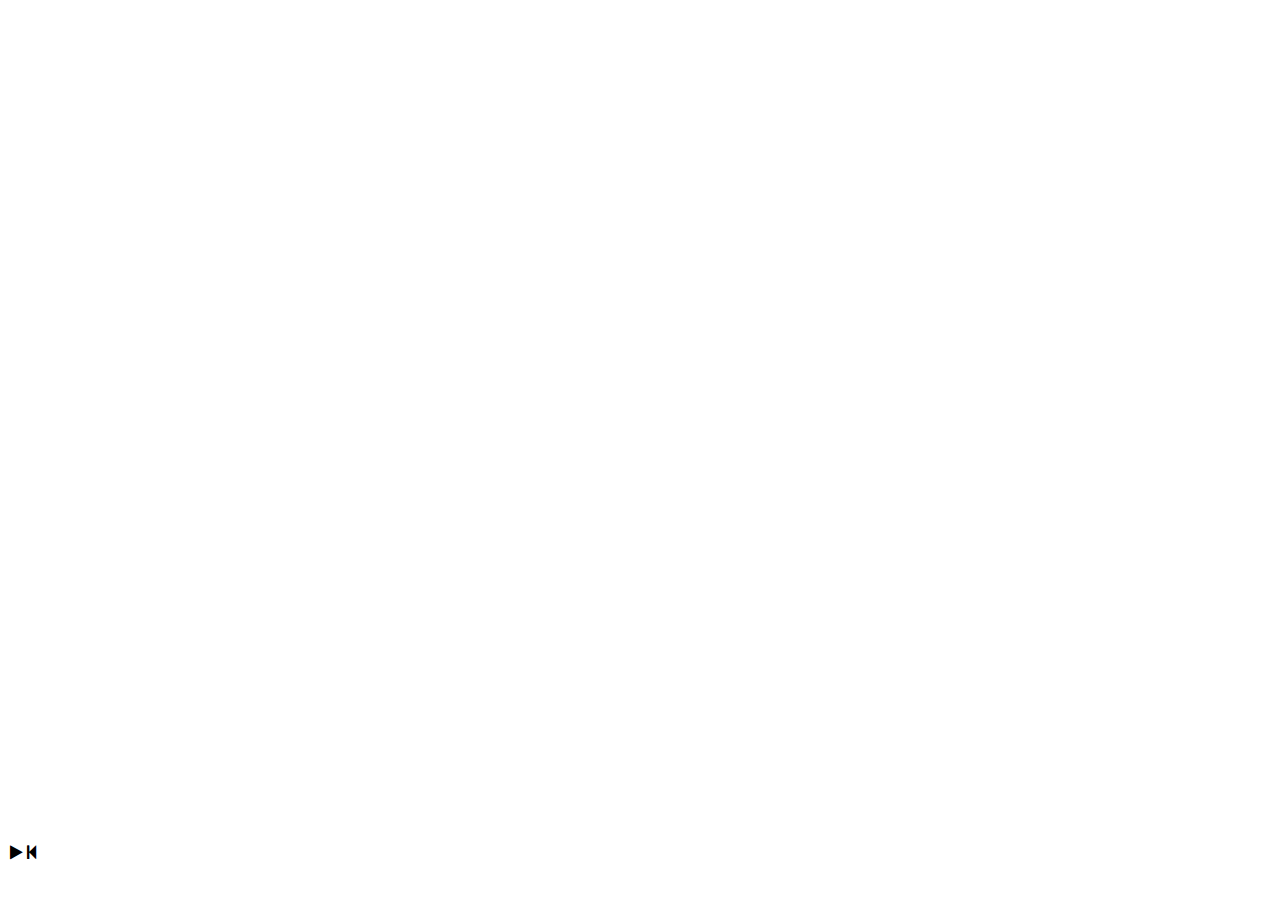
==== index.html @ 51859449 "Switched get_cambridge_twitter_users and get_city_grid to run by neighborhood" ====
<!DOCTYPE html>
<style>
path.link {
  fill: none;
  stroke: #CCC;
  stroke-width: 1.5px;
}

circle {
  stroke: #CCC;
  stroke-width: 1.5px;
}
/*
If the node is nonzero, all outgoing edges should be highlighted
*/
marker {
  fill: none;
  stroke: #CCC;
}
</style>
<meta charset="utf-8">
<div id="canvas-svg"></div>
<div id="controlContainer">
  <div id="play_control">
    <span id="iterations_slider_container"></span>
  </div>
  <div id="play_control_bottom">
    <span id="buttons">
      <i id="start-button" class="fa fa-play" style="display: inline"></i>
      <i id="pause-button" class="fa fa-pause" style="display: none"></i>
      <i id="reset-button" class="fa fa-step-backward"></i>
    </span>
    <span id="iterations_display"></span>
  </div>
</div>
<script src="http://d3js.org/d3.v3.min.js"></script>
<link rel="stylesheet" href="twitter.css"/>
<link rel="stylesheet" href="test.css"/>
<link href="//netdna.bootstrapcdn.com/font-awesome/4.0.3/css/font-awesome.css" rel="stylesheet">
<script >
var WIDTH = 2550, HEIGHT = 1350;
var width = WIDTH, height = HEIGHT;
var svg = d3.select("#canvas-svg").append("svg").attr("width", width).attr("height", height);
var color = d3.scale.linear().domain([0, .005]).range(['white', 'red']);
var slider = d3.select("#slider").attr("width", 1000);
var graph;

var drawD3Document = function(links) {
    var nodes = {};
    links.forEach(function(link) {
        link.source = nodes[link.source] || (nodes[link.source] = {
            name: link.source
        });
        link.target = nodes[link.target] || (nodes[link.target] = {
            name: link.target
        });
        link.value = +link.value;
    });
    var force = d3.layout.force().nodes(d3.values(nodes)).links(links).size([ width, height ]).linkDistance(5).charge(-100).on("tick", tick);
    svg.append("svg:defs").selectAll("marker").data([ "end" ]).enter().append("svg:marker").attr("id", String).attr("viewBox", "0 -5 10 10").attr("refX", 15).attr("refY", -1.5).attr("markerWidth", 6).attr("markerHeight", 6).attr("orient", "auto").append("svg:path").attr("d", "M0,-5L10,0L0,5");
    var path = svg.append("svg:g").selectAll("path").data(force.links()).enter().append("svg:path").attr("class", "link").attr("marker-end", "url(#end)");
    var node = svg.selectAll(".node").data(force.nodes()).enter().append("g").attr("class", "node");
    node.append("circle").attr("r", 5);
    force.start();
    for (var i = 0; i < 100; ++i) force.tick();
    force.stop();
    function tick() {
        path.attr("d", function(d) {
            var dx = d.target.x - d.source.x, dy = d.target.y - d.source.y, dr = Math.sqrt(dx * dx + dy * dy);
            return "M" + d.source.x + "," + d.source.y + "A" + dr + "," + dr + " 0 0,1 " + d.target.x + "," + d.target.y;
        });
        node.attr("transform", function(d) {
            return "translate(" + d.x + "," + d.y + ")";
        });
    }
};
  
d3.json("data/cambridge_twitter_graph.json", function(error, graph){
  drawD3Document(graph.links);
  svg.selectAll("circle").attr('fill', function(d) { return color(graph.pagerank["0"][d.name])});
  //var slider = d3.select('#slider').call(d3.slider().axis(true).min(0).max(100).step(1).on("slide", on_slide));
  var iterations_index = 0;

  function updateGraph(iterations_index) {
    iterations = Object.keys(graph.pagerank)[iterations_index];
    console.log(iterations);
    svg.selectAll("circle").transition().attr('fill', function(d) { return color(graph.pagerank[iterations][d.name])});
    d3.select("#iterations_slider").property("value", iterations_index);
    d3.select("body").selectAll("#iterations_display").transition().text(iterations);
  }

  function drawSlider() {
    iterationsdisplay = d3.select("body").selectAll("#iterations_display");
    start_button = d3.select("#start-button").on('click', startRun);
    iterations_slider = d3.select("body").select("#iterations_slider_container").append("input")
     .attr("type", "range")
     .attr("class", "slider")
     .attr("min", 0)
     .attr("max", Object.keys(graph.pagerank).length)
     .property("value", iterations_index)
     .attr("id", "iterations_slider")
   
    iterations_slider.on("change", function() {
      updateGraph(this.value);
      });
    d3.select("#reset-button").on('click', resetOnClick);
  }

  function startRun() {
    if (iterations_index == Object.keys(graph.pagerank).length) {iterations_index = 0;}
    timer_stop = false;
    d3.select("#start-button").style("display", "none");
    pause_button = d3.select("#pause-button")
      .style("display", "inline")
      .on('click', pauseOnClick);
      runThrough();
  }

  function pauseOnClick() {
    timer_stop = true;
    clearInterval(clearVal);
    pause_button = d3.select("#pause-button");
    pause_button.style("display", "none");
    d3.select("#start-button").style("display", "inline");
  }

  function resetOnClick() {
    pauseOnClick();
    updateGraph(0);
  }

  function runThrough() {
    clearVal = setInterval(step, 500);
  }

  function step() {
    if (iterations_index < Object.keys(graph.pagerank).length) {
      iterations_index++;
      updateGraph(iterations_index);
      return timer_stop;
    } else {
      iterations_index = 0;
      updateGraph(iterations_index);
      resetOnClick();
      return true;
    }
  }
  drawSlider();
});


</script>
---- twitter.css ----
body{
  font-family: 'EB Garamond', serif;
  font-weight: lighter;
}

.container{
  position: relative;
  width: 1100px;
}

#mainframe{
  position: relative;
  height: 800px;
  width: 1100px;
  font-size: 18px;
}

.bg {
    top: 0;
    left: 0;
    right: 0;
    bottom: 0;
    z-index: -1;
    transition: background-color 0 linear;
}

#svgContainer {
  top: 0;left: 0;
  position: absolute;
  width: 1100px;
  height: 750px;
  z-index: 4;
}

#streetname{
  z-index: 6;
  display: none;
  font-size: 14px;
}

.bar:hover{
  fill-opacity: 0.9;
}


#chartKey{
  position: absolute;
  bottom:200px;left:0px;
  display: none;
  width: 120px;
  text-align: center;
  font-size: 16px;
  border-radius: 5px;
  background-color: rgba(50,50,50,0.6);
  color:rgba(225,225,225,1.0);
}




#less{
  position: absolute;
  bottom:-30px;left: 0px;
  font-size: 12px;
  opacity: 1.0;
  cursor: pointer;
}

#more{
  position: absolute;
  bottom:-30px;right: 0px;
  font-size: 12px;
  cursor: pointer;
}

.title-container {
  margin-top: 30px;
  font-family: 'EB Garamond', serif;

}

.title-container #logo, .title-container .title-text {
    float: left;
    font-size: 18px;
    z-index:10;
    position: relative;
   cursor: pointer;
}

.title-container .title-text {
    margin-left: 10px;
}

.title-container #showMore {
    color: rgb(222,16,40);
}


.title-text .title {
    margin-top: 0px; 
    margin-bottom:0px
}

.title-text .subtitle {
    font-size: 16px;
    color: black;
    z-index:10;
}

.title-keyword {
   /*color: #545454;*/
   color: black;
}

.spacer{
  height: 1px;
  clear:both;
}

#showMore{
  position: relative;
  cursor: pointer;
  z-index: 10;
}

#essayBox{
  position: absolute;
  overflow-y:scroll;
  display: none;
  top: 90px;
  left:0px;
  height: 625px;
  border-radius: 5px;
  opacity: 0.0;
  color : #444;
  margin-top: 0px;
  padding: 40px;
  font-size: 14px;
  letter-spacing: 1px;
  background-color:rgba(255, 255, 255, 0.8);
  font-family: 'EB Garamond', serif;
}

#viewMap{
  cursor: pointer;
}

#essayBox-close {
  cursor: pointer;
  height: 15%;
  width: 5%;
  padding: 5px;
  position: absolute;
  top: 2%;
  left: 95%;
  z-index: 6;
  color:rgb(222,16,40);
}

#essayContent{
  margin-top: 5px;
  margin-left: 18px;
}

#essayContent p {
    margin-bottom: 20px;
}

#essayContent a {
    color: black;
    text-decoration: underline;
}

#essayContent h3{
  font-weight: bold;
}

#footer {
  position: relative;
  width: 100%;
  border-top: 1px dotted rgba(200,200,200,0.25);
  margin-top: 5px;
  font-size: 12px;
  padding: 5px 10px 10px 0px;
  color: rgba(160,160,160,0.98);
  z-index: 6;
  letter-spacing: 1.5px;
}

#feedback{
  position: absolute;
  right: 0;
  top: 0;
  font-size: 12px;
  padding: 5px 10px 10px 0px;
}
 
#footer i.fa-plus {
  color: #FA8602;
  font-size: 12px;
  opacity: 0.5;
  margin: 5px;
}

#footer a{
  color: rgba(200,200,200,1.0);
  font-size: 12px;
}

.footer-highlight{
  color: rgba(200,200,200,1.0);
  cursor: pointer;
}

.footer-highlight-link{
  color: rgba(175,175,175,1.0);
  cursor: pointer;
  text-decoration: underline;
}
 

.footer-plus {
  color: #656566;
  font-size: 12px;
}

.dot_other {
  fill: black;
  background-color: black;
}

.dot_retail {
  fill: red;
  background-color: lightblue;
}

.dot_restaurant {
  fill: orange;
  background-color: orange;
}

.dot_gas {
  fill: purple;
  background-color: purple;
}

.dot_transport {
  fill: brown;
  background-color: brown;
}

.dot_bar {
  fill: yellow;
  background-color: yellow;
}

#controlContainer{  
  position: absolute;
  bottom: 20px;
  height: 80px;
  left: 10px;
  width: 150px;
  z-index: 6;
  
}
#imbalance_metric_container{  
  position: absolute;
  bottom: 450px;
  height: 80px;
  left: 800px;
  width: 150px;
  z-index: 6;
}
#imbalance_metric{
  float: right;
  text-align: right;
  font: 20px sans-serif;
  font-family: "Helvetica Neue", Helvetica, Arial, sans-serif;
  font-weight: lighter;
  height: 50px;
  width: 150px;
  z-index:3;
  color: black;
  top:50px;
}
#rebalancing_metric_container{  
  position: absolute;
  bottom: 10px;
  height: 80px;
  left: 10px;
  width: 150px;
  z-index: 6;
}
#rebalancing_metric{
  float: right;
  text-align: right;
  font: 20px sans-serif;
  font-family: "Helvetica Neue", Helvetica, Arial, sans-serif;
  font-weight: lighter;
  height: 50px;
  width: 150px;
  z-index:3;
  color: black;
  top:50px;
}
#traffic_container{  
  position: absolute;
  bottom: 500px;
  height: 80px;
  left: 800px;
  width: 150px;
  z-index: 6;
}
#traffic{
  float: right;
  text-align: right;
  font: 20px sans-serif;
  font-family: "Helvetica Neue", Helvetica, Arial, sans-serif;
  font-weight: lighter;
  height: 50px;
  width: 150px;
  z-index:3;
  color: black;
  top:50px;
}

#hour_display{
  float: right;
  text-align: right;
  font: 30px sans-serif;
  font-family: "Helvetica Neue", Helvetica, Arial, sans-serif;
  font-weight: lighter;
  height: 50px;
  width: 100px;
  z-index:3;
  color: black;
  top:50px;
}


#hour_slider_container {
  margin-left: 0;
  height:0.5px;
  padding-top: 2px;
}

#hour_slider_container input[type=range] {
  width: 150px;
}

#slider{
  height: 1px;
  width: 150px;
  z-index: 6;
  -webkit-appearance: none;
  border-radius: 0px;
  border:none;
}

#buttons {
    position: relative;
    float: left;
    height: 50px;
    top: 3px;
}

#play_control {
	margin-top: 1px;
	width: 150px;
	height: 40px;
}

#play_control_bottom {
	width: 150px;
	height: 50px;
}

#start-button, #stop-button, #pause-button {
  top-margin: 1px;
  width: 20px;
  height:20px;
  border: none;
}
#pause-button {
  display:none;
}

/* adapted from http://brennaobrien.com/blog/2014/05/style-input-type-range-in-every-browser.html */

ibody {
    padding: 30px;
}
input[type=range] {
    /*removes default webkit styles*/
    -webkit-appearance: none;
    vertical-align: bottom;

}
input[type=range]::-webkit-slider-runnable-track {
    height: 1px;
    background: black;
    border: 1px solid black;
    margin-top: 1px;
}
input[type=range]::-webkit-slider-thumb {
    -webkit-appearance: none;
    height: 16px;
    width: 5px;
    background: black;
    margin-top: -4px;
    }
input[type=range]::-moz-range-track {
    height: 5px;
    background: black;
    border: none;
}
input[type=range]::-moz-range-thumb {
    height: 16px;
    width: 5px;
    background: black;
    margin-top: -4px;

}

/*hide the outline behind the border*/
input[type=range]:-moz-focusring{
    outline-offset: -1px;
}
input[type=range]::-ms-track {
    height: 16px;
    width: 5px;
    background: black;
    border: none;
    border-radius: 0;
    /*remove default tick marks*/
    color: transparent;
}
input[type=range]::-ms-fill-lower {
    outline: none;
    background: black;
}
input[type=range]::-ms-thumb {
    border: none;
    height: 16px;
    width: 16px;
    border-radius: 0;
    background: black;
}
input[type=range]:focus::-ms-track {
    background: black;
}
input[type=range]:focus::-ms-fill-lower {
    background: black;
}
---- test.css ----
body{
  font-family: 'EB Garamond', serif;
  font-weight: lighter;
}

.container{
  position: relative;
  width: 1100px;
}

#mainframe{
  position: relative;
  height: 800px;
  width: 1100px;
  font-size: 18px;
}

.bg {
    top: 0;
    left: 0;
    right: 0;
    bottom: 0;
    z-index: -1;
    transition: background-color 0 linear;
}

#svgContainer {
  top: 0;left: 0;
  position: absolute;
  width: 1100px;
  height: 750px;
  z-index: 4;
}

#streetname{
  z-index: 6;
  display: none;
  font-size: 14px;
}

.bar:hover{
  fill-opacity: 0.9;
}


#chartKey{
  position: absolute;
  bottom:200px;left:0px;
  display: none;
  width: 120px;
  text-align: center;
  font-size: 16px;
  border-radius: 5px;
  background-color: rgba(50,50,50,0.6);
  color:rgba(225,225,225,1.0);
}




#less{
  position: absolute;
  bottom:-30px;left: 0px;
  font-size: 12px;
  opacity: 1.0;
  cursor: pointer;
}

#more{
  position: absolute;
  bottom:-30px;right: 0px;
  font-size: 12px;
  cursor: pointer;
}

.title-container {
  margin-top: 30px;
  font-family: 'EB Garamond', serif;

}

.title-container #logo, .title-container .title-text {
    float: left;
    font-size: 18px;
    z-index:10;
    position: relative;
   cursor: pointer;
}

.title-container .title-text {
    margin-left: 10px;
}

.title-container #showMore {
    color: rgb(222,16,40);
}


.title-text .title {
    margin-top: 0px; 
    margin-bottom:0px
}

.title-text .subtitle {
    font-size: 16px;
    color: black;
    z-index:10;
}

.title-keyword {
   /*color: #545454;*/
   color: black;
}

.spacer{
  height: 1px;
  clear:both;
}

#showMore{
  position: relative;
  cursor: pointer;
  z-index: 10;
}

#essayBox{
  position: absolute;
  overflow-y:scroll;
  display: none;
  top: 90px;
  left:0px;
  height: 625px;
  border-radius: 5px;
  opacity: 0.0;
  color : #444;
  margin-top: 0px;
  padding: 40px;
  font-size: 14px;
  letter-spacing: 1px;
  background-color:rgba(255, 255, 255, 0.8);
  font-family: 'EB Garamond', serif;
}

#viewMap{
  cursor: pointer;
}

#essayBox-close {
  cursor: pointer;
  height: 15%;
  width: 5%;
  padding: 5px;
  position: absolute;
  top: 2%;
  left: 95%;
  z-index: 6;
  color:rgb(222,16,40);
}

#essayContent{
  margin-top: 5px;
  margin-left: 18px;
}

#essayContent p {
    margin-bottom: 20px;
}

#essayContent a {
    color: black;
    text-decoration: underline;
}

#essayContent h3{
  font-weight: bold;
}

#footer {
  position: relative;
  width: 100%;
  border-top: 1px dotted rgba(200,200,200,0.25);
  margin-top: 5px;
  font-size: 12px;
  padding: 5px 10px 10px 0px;
  color: rgba(160,160,160,0.98);
  z-index: 6;
  letter-spacing: 1.5px;
}

#feedback{
  position: absolute;
  right: 0;
  top: 0;
  font-size: 12px;
  padding: 5px 10px 10px 0px;
}
 
#footer i.fa-plus {
  color: #FA8602;
  font-size: 12px;
  opacity: 0.5;
  margin: 5px;
}

#footer a{
  color: rgba(200,200,200,1.0);
  font-size: 12px;
}

.footer-highlight{
  color: rgba(200,200,200,1.0);
  cursor: pointer;
}

.footer-highlight-link{
  color: rgba(175,175,175,1.0);
  cursor: pointer;
  text-decoration: underline;
}
 

.footer-plus {
  color: #656566;
  font-size: 12px;
}

.dot_other {
  fill: black;
  background-color: black;
}

.dot_retail {
  fill: red;
  background-color: lightblue;
}

.dot_restaurant {
  fill: orange;
  background-color: orange;
}

.dot_gas {
  fill: purple;
  background-color: purple;
}

.dot_transport {
  fill: brown;
  background-color: brown;
}

.dot_bar {
  fill: yellow;
  background-color: yellow;
}

#controlContainer{  
  position: absolute;
  bottom: 20px;
  height: 80px;
  left: 10px;
  width: 150px;
  z-index: 6;
  
}
#imbalance_metric_container{  
  position: absolute;
  bottom: 450px;
  height: 80px;
  left: 800px;
  width: 150px;
  z-index: 6;
}
#imbalance_metric{
  float: right;
  text-align: right;
  font: 20px sans-serif;
  font-family: "Helvetica Neue", Helvetica, Arial, sans-serif;
  font-weight: lighter;
  height: 50px;
  width: 150px;
  z-index:3;
  color: black;
  top:50px;
}
#rebalancing_metric_container{  
  position: absolute;
  bottom: 10px;
  height: 80px;
  left: 10px;
  width: 150px;
  z-index: 6;
}
#rebalancing_metric{
  float: right;
  text-align: right;
  font: 20px sans-serif;
  font-family: "Helvetica Neue", Helvetica, Arial, sans-serif;
  font-weight: lighter;
  height: 50px;
  width: 150px;
  z-index:3;
  color: black;
  top:50px;
}
#traffic_container{  
  position: absolute;
  bottom: 500px;
  height: 80px;
  left: 800px;
  width: 150px;
  z-index: 6;
}
#traffic{
  float: right;
  text-align: right;
  font: 20px sans-serif;
  font-family: "Helvetica Neue", Helvetica, Arial, sans-serif;
  font-weight: lighter;
  height: 50px;
  width: 150px;
  z-index:3;
  color: black;
  top:50px;
}

#hour_display{
  float: right;
  text-align: right;
  font: 30px sans-serif;
  font-family: "Helvetica Neue", Helvetica, Arial, sans-serif;
  font-weight: lighter;
  height: 50px;
  width: 100px;
  z-index:3;
  color: black;
  top:50px;
}


#hour_slider_container {
  margin-left: 0;
  height:0.5px;
  padding-top: 2px;
}

#hour_slider_container input[type=range] {
  width: 150px;
}

#slider{
  height: 1px;
  width: 150px;
  z-index: 6;
  -webkit-appearance: none;
  border-radius: 0px;
  border:none;
}

#buttons {
    position: relative;
    float: left;
    height: 50px;
    top: 3px;
}

#play_control {
	margin-top: 1px;
	width: 150px;
	height: 40px;
}

#play_control_bottom {
	width: 150px;
	height: 50px;
}

#start-button, #stop-button, #pause-button {
  top-margin: 1px;
  width: 20px;
  height:20px;
  border: none;
}
#pause-button {
  display:none;
}

/* adapted from http://brennaobrien.com/blog/2014/05/style-input-type-range-in-every-browser.html */

ibody {
    padding: 30px;
}
input[type=range] {
    /*removes default webkit styles*/
    -webkit-appearance: none;
    vertical-align: bottom;

}
input[type=range]::-webkit-slider-runnable-track {
    height: 1px;
    background: black;
    border: 1px solid black;
    margin-top: 1px;
}
input[type=range]::-webkit-slider-thumb {
    -webkit-appearance: none;
    height: 16px;
    width: 5px;
    background: black;
    margin-top: -4px;
    }
input[type=range]::-moz-range-track {
    height: 5px;
    background: black;
    border: none;
}
input[type=range]::-moz-range-thumb {
    height: 16px;
    width: 5px;
    background: black;
    margin-top: -4px;

}

/*hide the outline behind the border*/
input[type=range]:-moz-focusring{
    outline-offset: -1px;
}
input[type=range]::-ms-track {
    height: 16px;
    width: 5px;
    background: black;
    border: none;
    border-radius: 0;
    /*remove default tick marks*/
    color: transparent;
}
input[type=range]::-ms-fill-lower {
    outline: none;
    background: black;
}
input[type=range]::-ms-thumb {
    border: none;
    height: 16px;
    width: 16px;
    border-radius: 0;
    background: black;
}
input[type=range]:focus::-ms-track {
    background: black;
}
input[type=range]:focus::-ms-fill-lower {
    background: black;
}
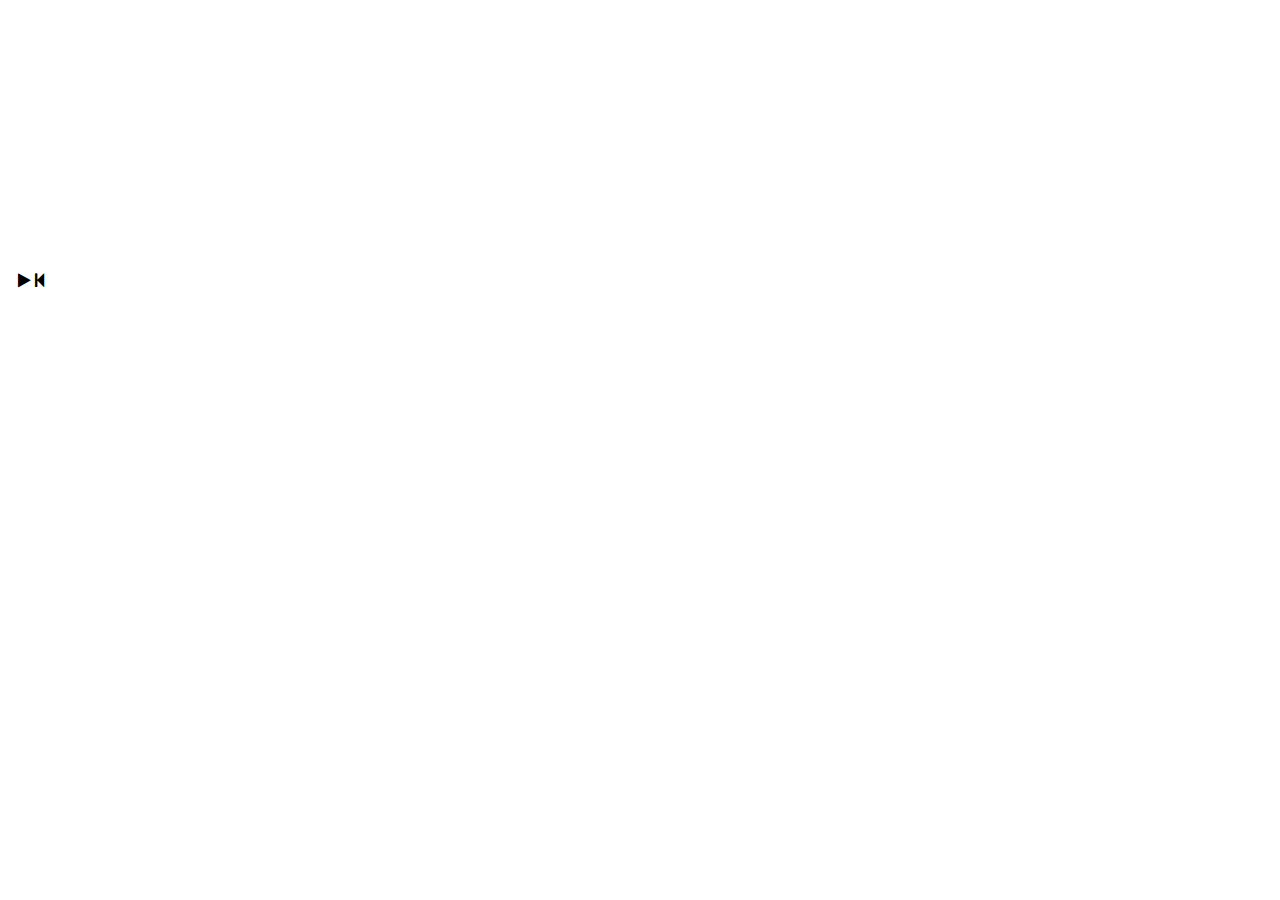
==== commit 454387fa: "Progress on cambridge.html.  Found more twitter users using get_cambridge_twitter_users" ====
--- a/index.html
+++ b/index.html
@@ -1,51 +1,116 @@
 <!DOCTYPE html>
-<style>
-path.link {
-  fill: none;
-  stroke: #CCC;
-  stroke-width: 1.5px;
-}
-
-circle {
-  stroke: #CCC;
-  stroke-width: 1.5px;
-}
-/*
-If the node is nonzero, all outgoing edges should be highlighted
-*/
-marker {
-  fill: none;
-  stroke: #CCC;
-}
-</style>
 <meta charset="utf-8">
-<div id="canvas-svg"></div>
-<div id="controlContainer">
-  <div id="play_control">
-    <span id="iterations_slider_container"></span>
-  </div>
-  <div id="play_control_bottom">
-    <span id="buttons">
-      <i id="start-button" class="fa fa-play" style="display: inline"></i>
-      <i id="pause-button" class="fa fa-pause" style="display: none"></i>
-      <i id="reset-button" class="fa fa-step-backward"></i>
-    </span>
-    <span id="iterations_display"></span>
+<div id="content">
+  <div id="graphContainer"></div>
+  <div id="mapContainer"></div>
+  <div id="controlContainer">
+    <div id="play_control">
+      <span id="iterations_slider_container"></span>
+    </div>
+    <div id="play_control_bottom">
+      <span id="buttons">
+        <i id="start-button" class="fa fa-play" style="display: inline"></i>
+        <i id="pause-button" class="fa fa-pause" style="display: none"></i>
+        <i id="reset-button" class="fa fa-step-backward"></i>
+      </span>
+      <span id="iterations_display"></span>
+    </div>
   </div>
 </div>
-<script src="http://d3js.org/d3.v3.min.js"></script>
+<script src="http://youarehere.cc/w/static/libs/d3.v3.min.js"></script>
+<script src="http://youarehere.cc/w/static/libs/jquery.min.js"></script>
+<script src="http://youarehere.cc/w/static/libs/d3.tip.js"></script>
+<script src="http://youarehere.cc/w/static/bootstrap/js/bootstrap.min.js"></script>
+<script src="http://youarehere.cc/w/static/bootstrap-select/bootstrap-select.js"></script>
+<script src="http://youarehere.cc/w/static/js/d3-utils.js"></script>
+<script src="http://youarehere.cc/w/static/libs/topojson.v1.min.js"></script>
+<script src="http://d3js.org/queue.v1.min.js"></script>
 <link rel="stylesheet" href="twitter.css"/>
 <link rel="stylesheet" href="test.css"/>
 <link href="//netdna.bootstrapcdn.com/font-awesome/4.0.3/css/font-awesome.css" rel="stylesheet">
 <script >
-var WIDTH = 2550, HEIGHT = 1350;
+var WIDTH = 1000, HEIGHT = 600;
 var width = WIDTH, height = HEIGHT;
-var svg = d3.select("#canvas-svg").append("svg").attr("width", width).attr("height", height);
+var svg = d3.select("#graphContainer").append("svg").attr("width", width).attr("height", height);
 var color = d3.scale.linear().domain([0, .005]).range(['white', 'red']);
 var slider = d3.select("#slider").attr("width", 1000);
 var graph;
-
-var drawD3Document = function(links) {
+var bbox = [[-71.110556 - .05, 42.373611 - .04], [-71.110556 + .05, 42.403611 + .02]];
+var iterations_index = 0;
+
+window.onload = function() {
+  // Set up map.
+  var mapOptions = {
+    width: 600, 
+    height: 600,
+    scale: 1,
+    svgContainer: '#mapContainer',
+    lookup: 'cambridge',
+  }
+  map = new D3Map(mapOptions); 
+  queue()
+    .defer(d3.json, 'data/CAMBRIDGE_NEIGHBORHOODS.geojson')
+    .defer(d3.json, 'data/cambridge_twitter_graph.json')
+    .await(setup);
+}
+
+function setup(error, geojson, twitter_graph) {
+  map.loadGeoJSON(function() {
+    graph = twitter_graph;
+    console.log(graph);
+    path = d3.geo.path().projection(map.projection);
+    handleProjectionFromBoundingBox(bbox, 1000, 600);
+    drawMap(geojson, path);
+    drawGraph(graph.links);
+    svg.selectAll("circle").attr('fill', function(d) { return color(graph.pagerank["0"][d.name])});
+    var iterations_index = 0;
+    drawSlider();
+  });
+}
+
+function handleProjectionFromBoundingBox(bbox, width, height) {
+  var feature = { 
+      "type": "FeatureCollection",
+          "features": [
+              { "type": "Feature",
+                "geometry": {"type": "Point", "coordinates": bbox[0]},
+                "properties": {"prop0": "value0"}
+              },
+              { "type": "Feature",
+                "geometry": {"type": "Point", "coordinates": bbox[1]},
+                "properties": {"prop0": "value0"}
+              },
+          ]
+      };
+  map.projection.scale(1).translate([0, 0]);
+  var b = d3.geo.path().projection(map.projection).bounds(feature),
+      s = SCALE / Math.max((b[1][0] - b[0][0]) / width, (b[1][1] - b[0][1]) / height),
+      t = [(width - s * (b[1][0] + b[0][0])) / 2, (height - s * (b[1][1] + b[0][1])) / 2];
+  map.projection.scale(s).translate(t);  
+}
+
+function drawMap(geojson, path) {
+  var features = geojson.features;
+  var neighborhoods = map.svg.selectAll('.neighborhood')
+    .data(features)
+    .enter().append('path')
+    .attr('class', 'neighborhood')
+    .attr('name', function(d) {
+        d.neighborhood = d.properties.NAME;
+        return d.properties.NAME;
+    })
+    .attr('d', path)
+    .attr('fill', 'grey')
+    .attr('fill-opacity', 1)
+    .on('mouseover', function(d) {
+        neighborhoodMouseOver(d);
+     })
+     .on('mouseleave', function(d) {
+        neighborhoodMouseOut(d);
+     });
+}
+
+function drawGraph(links) {
     var nodes = {};
     links.forEach(function(link) {
         link.source = nodes[link.source] || (nodes[link.source] = {
@@ -74,79 +139,71 @@
         });
     }
 };
-  
-d3.json("data/cambridge_twitter_graph.json", function(error, graph){
-  drawD3Document(graph.links);
-  svg.selectAll("circle").attr('fill', function(d) { return color(graph.pagerank["0"][d.name])});
-  //var slider = d3.select('#slider').call(d3.slider().axis(true).min(0).max(100).step(1).on("slide", on_slide));
-  var iterations_index = 0;
-
-  function updateGraph(iterations_index) {
-    iterations = Object.keys(graph.pagerank)[iterations_index];
-    console.log(iterations);
-    svg.selectAll("circle").transition().attr('fill', function(d) { return color(graph.pagerank[iterations][d.name])});
-    d3.select("#iterations_slider").property("value", iterations_index);
-    d3.select("body").selectAll("#iterations_display").transition().text(iterations);
+
+function drawSlider() {
+  iterationsdisplay = d3.select("body").selectAll("#iterations_display");
+  start_button = d3.select("#start-button").on('click', startRun);
+  iterations_slider = d3.select("body").select("#iterations_slider_container").append("input")
+   .attr("type", "range")
+   .attr("class", "slider")
+   .attr("min", 0)
+   .attr("max", Object.keys(graph.pagerank).length)
+   .property("value", iterations_index)
+   .attr("id", "iterations_slider")
+ 
+  iterations_slider.on("change", function() {
+    updateGraph(this.value);
+    });
+  d3.select("#reset-button").on('click', resetOnClick);
+}
+
+function updateGraph(iterations_index) {
+  iterations = Object.keys(graph.pagerank)[iterations_index];
+  console.log(iterations);
+  svg.selectAll("circle").transition().attr('fill', function(d) { return color(graph.pagerank[iterations][d.name])});
+  d3.select("#iterations_slider").property("value", iterations_index);
+  d3.select("body").selectAll("#iterations_display").transition().text(iterations);
+}
+
+
+function startRun() {
+  if (iterations_index == Object.keys(graph.pagerank).length) {iterations_index = 0;}
+  timer_stop = false;
+  d3.select("#start-button").style("display", "none");
+  pause_button = d3.select("#pause-button")
+    .style("display", "inline")
+    .on('click', pauseOnClick);
+    runThrough();
+}
+
+function pauseOnClick() {
+  timer_stop = true;
+  clearInterval(clearVal);
+  pause_button = d3.select("#pause-button");
+  pause_button.style("display", "none");
+  d3.select("#start-button").style("display", "inline");
+}
+
+function resetOnClick() {
+  pauseOnClick();
+  updateGraph(0);
+}
+
+function runThrough() {
+  clearVal = setInterval(step, 500);
+}
+
+function step() {
+  if (iterations_index < Object.keys(graph.pagerank).length) {
+    iterations_index++;
+    updateGraph(iterations_index);
+    return timer_stop;
+  } else {
+    iterations_index = 0;
+    updateGraph(iterations_index);
+    resetOnClick();
+    return true;
   }
-
-  function drawSlider() {
-    iterationsdisplay = d3.select("body").selectAll("#iterations_display");
-    start_button = d3.select("#start-button").on('click', startRun);
-    iterations_slider = d3.select("body").select("#iterations_slider_container").append("input")
-     .attr("type", "range")
-     .attr("class", "slider")
-     .attr("min", 0)
-     .attr("max", Object.keys(graph.pagerank).length)
-     .property("value", iterations_index)
-     .attr("id", "iterations_slider")
-   
-    iterations_slider.on("change", function() {
-      updateGraph(this.value);
-      });
-    d3.select("#reset-button").on('click', resetOnClick);
-  }
-
-  function startRun() {
-    if (iterations_index == Object.keys(graph.pagerank).length) {iterations_index = 0;}
-    timer_stop = false;
-    d3.select("#start-button").style("display", "none");
-    pause_button = d3.select("#pause-button")
-      .style("display", "inline")
-      .on('click', pauseOnClick);
-      runThrough();
-  }
-
-  function pauseOnClick() {
-    timer_stop = true;
-    clearInterval(clearVal);
-    pause_button = d3.select("#pause-button");
-    pause_button.style("display", "none");
-    d3.select("#start-button").style("display", "inline");
-  }
-
-  function resetOnClick() {
-    pauseOnClick();
-    updateGraph(0);
-  }
-
-  function runThrough() {
-    clearVal = setInterval(step, 500);
-  }
-
-  function step() {
-    if (iterations_index < Object.keys(graph.pagerank).length) {
-      iterations_index++;
-      updateGraph(iterations_index);
-      return timer_stop;
-    } else {
-      iterations_index = 0;
-      updateGraph(iterations_index);
-      resetOnClick();
-      return true;
-    }
-  }
-  drawSlider();
-});
-
+}
 
 </script>
--- a/twitter.css
+++ b/twitter.css
@@ -3,16 +3,32 @@
   font-weight: lighter;
 }
 
+path.link {
+  fill: none;
+  stroke: #CCC;
+  stroke-width: 1.5px;
+}
+
+circle {
+  stroke: #CCC;
+  stroke-width: 1.5px;
+}
+/*
+If the node is nonzero, all outgoing edges should be highlighted
+*/
+marker {
+  fill: none;
+  stroke: #CCC;
+}
+
+#content{
+  position: relative;
+  height: 620px;
+}
+
 .container{
   position: relative;
   width: 1100px;
-}
-
-#mainframe{
-  position: relative;
-  height: 800px;
-  width: 1100px;
-  font-size: 18px;
 }
 
 .bg {
@@ -24,307 +40,52 @@
     transition: background-color 0 linear;
 }
 
-#svgContainer {
+#graphContainer {
   top: 0;left: 0;
   position: absolute;
-  width: 1100px;
-  height: 750px;
-  z-index: 4;
-}
-
-#streetname{
-  z-index: 6;
-  display: none;
-  font-size: 14px;
-}
-
-.bar:hover{
-  fill-opacity: 0.9;
-}
-
-
-#chartKey{
-  position: absolute;
-  bottom:200px;left:0px;
-  display: none;
-  width: 120px;
-  text-align: center;
-  font-size: 16px;
-  border-radius: 5px;
-  background-color: rgba(50,50,50,0.6);
-  color:rgba(225,225,225,1.0);
-}
-
-
-
-
-#less{
-  position: absolute;
-  bottom:-30px;left: 0px;
-  font-size: 12px;
-  opacity: 1.0;
-  cursor: pointer;
-}
-
-#more{
-  position: absolute;
-  bottom:-30px;right: 0px;
-  font-size: 12px;
-  cursor: pointer;
-}
-
-.title-container {
-  margin-top: 30px;
-  font-family: 'EB Garamond', serif;
-
-}
-
-.title-container #logo, .title-container .title-text {
-    float: left;
-    font-size: 18px;
-    z-index:10;
-    position: relative;
-   cursor: pointer;
-}
-
-.title-container .title-text {
-    margin-left: 10px;
-}
-
-.title-container #showMore {
-    color: rgb(222,16,40);
-}
-
-
-.title-text .title {
-    margin-top: 0px; 
-    margin-bottom:0px
-}
-
-.title-text .subtitle {
-    font-size: 16px;
-    color: black;
-    z-index:10;
-}
-
-.title-keyword {
-   /*color: #545454;*/
-   color: black;
-}
-
-.spacer{
-  height: 1px;
-  clear:both;
-}
-
-#showMore{
-  position: relative;
-  cursor: pointer;
-  z-index: 10;
-}
-
-#essayBox{
-  position: absolute;
-  overflow-y:scroll;
-  display: none;
-  top: 90px;
-  left:0px;
-  height: 625px;
-  border-radius: 5px;
-  opacity: 0.0;
-  color : #444;
-  margin-top: 0px;
-  padding: 40px;
-  font-size: 14px;
-  letter-spacing: 1px;
-  background-color:rgba(255, 255, 255, 0.8);
-  font-family: 'EB Garamond', serif;
-}
-
-#viewMap{
-  cursor: pointer;
-}
-
-#essayBox-close {
-  cursor: pointer;
-  height: 15%;
-  width: 5%;
-  padding: 5px;
-  position: absolute;
-  top: 2%;
-  left: 95%;
-  z-index: 6;
-  color:rgb(222,16,40);
-}
-
-#essayContent{
+  width: 700px;
+  height: 600px;
+  z-index: 1;
+}
+
+#mapContainer {
+  position: absolute;
+  width: 300px;
+  height: 300px;
+  left: 700px;
+  top: 300px;
+}
+
+#controlContainer{  
+  position: absolute;
+  height: 50px;
+  width: 300px;
+  left: 700px;
+  top: 220px;
+  z-index: 1;
+}
+
+#infoContainer{
+  position: absolute;
+  height: 250px;
+  width: 300px;
+  left: 700px;
+  z-index: 1;
+}
+.graph-title {
+  position: absolute;
+  left: 60px;
+  color: #545454;
+}
+
+h4 {
+  margin-bottom:5px;
   margin-top: 5px;
-  margin-left: 18px;
-}
-
-#essayContent p {
-    margin-bottom: 20px;
-}
-
-#essayContent a {
-    color: black;
-    text-decoration: underline;
-}
-
-#essayContent h3{
-  font-weight: bold;
-}
-
-#footer {
-  position: relative;
-  width: 100%;
-  border-top: 1px dotted rgba(200,200,200,0.25);
-  margin-top: 5px;
-  font-size: 12px;
-  padding: 5px 10px 10px 0px;
-  color: rgba(160,160,160,0.98);
-  z-index: 6;
-  letter-spacing: 1.5px;
-}
-
-#feedback{
-  position: absolute;
-  right: 0;
-  top: 0;
-  font-size: 12px;
-  padding: 5px 10px 10px 0px;
-}
- 
-#footer i.fa-plus {
-  color: #FA8602;
-  font-size: 12px;
-  opacity: 0.5;
-  margin: 5px;
-}
-
-#footer a{
-  color: rgba(200,200,200,1.0);
-  font-size: 12px;
-}
-
-.footer-highlight{
-  color: rgba(200,200,200,1.0);
-  cursor: pointer;
-}
-
-.footer-highlight-link{
-  color: rgba(175,175,175,1.0);
-  cursor: pointer;
-  text-decoration: underline;
-}
- 
-
-.footer-plus {
-  color: #656566;
-  font-size: 12px;
-}
-
-.dot_other {
-  fill: black;
-  background-color: black;
-}
-
-.dot_retail {
-  fill: red;
-  background-color: lightblue;
-}
-
-.dot_restaurant {
-  fill: orange;
-  background-color: orange;
-}
-
-.dot_gas {
-  fill: purple;
-  background-color: purple;
-}
-
-.dot_transport {
-  fill: brown;
-  background-color: brown;
-}
-
-.dot_bar {
-  fill: yellow;
-  background-color: yellow;
-}
-
-#controlContainer{  
-  position: absolute;
-  bottom: 20px;
-  height: 80px;
-  left: 10px;
-  width: 150px;
-  z-index: 6;
-  
-}
-#imbalance_metric_container{  
-  position: absolute;
-  bottom: 450px;
-  height: 80px;
-  left: 800px;
-  width: 150px;
-  z-index: 6;
-}
-#imbalance_metric{
-  float: right;
-  text-align: right;
-  font: 20px sans-serif;
-  font-family: "Helvetica Neue", Helvetica, Arial, sans-serif;
-  font-weight: lighter;
-  height: 50px;
-  width: 150px;
-  z-index:3;
-  color: black;
-  top:50px;
-}
-#rebalancing_metric_container{  
-  position: absolute;
-  bottom: 10px;
-  height: 80px;
-  left: 10px;
-  width: 150px;
-  z-index: 6;
-}
-#rebalancing_metric{
-  float: right;
-  text-align: right;
-  font: 20px sans-serif;
-  font-family: "Helvetica Neue", Helvetica, Arial, sans-serif;
-  font-weight: lighter;
-  height: 50px;
-  width: 150px;
-  z-index:3;
-  color: black;
-  top:50px;
-}
-#traffic_container{  
-  position: absolute;
-  bottom: 500px;
-  height: 80px;
-  left: 800px;
-  width: 150px;
-  z-index: 6;
-}
-#traffic{
-  float: right;
-  text-align: right;
-  font: 20px sans-serif;
-  font-family: "Helvetica Neue", Helvetica, Arial, sans-serif;
-  font-weight: lighter;
-  height: 50px;
-  width: 150px;
-  z-index:3;
-  color: black;
-  top:50px;
-}
-
-#hour_display{
+  font-family: "EB Garamond", serif;
+  font-size: 40px;
+}
+
+#iterations_display{
   float: right;
   text-align: right;
   font: 30px sans-serif;
@@ -338,13 +99,13 @@
 }
 
 
-#hour_slider_container {
+#iterations_slider_container {
   margin-left: 0;
   height:0.5px;
   padding-top: 2px;
 }
 
-#hour_slider_container input[type=range] {
+#iterations_slider_container input[type=range] {
   width: 150px;
 }
 
@@ -392,6 +153,75 @@
 }
 input[type=range] {
     /*removes default webkit styles*/
+
+#iterations_display{
+  float: right;
+  text-align: right;
+  font: 30px sans-serif;
+  font-family: "Helvetica Neue", Helvetica, Arial, sans-serif;
+  font-weight: lighter;
+  height: 50px;
+  width: 100px;
+  z-index:3;
+  color: black;
+  top:50px;
+}
+
+
+#iterations_slider_container {
+  margin-left: 0;
+  height:0.5px;
+  padding-top: 2px;
+}
+
+#iterations_slider_container input[type=range] {
+  width: 150px;
+}
+
+#slider{
+  height: 1px;
+  width: 150px;
+  z-index: 6;
+  -webkit-appearance: none;
+  border-radius: 0px;
+  border:none;
+}
+
+#buttons {
+    position: relative;
+    float: left;
+    height: 50px;
+    top: 3px;
+}
+
+#play_control {
+	margin-top: 1px;
+	width: 150px;
+	height: 40px;
+}
+
+#play_control_bottom {
+	width: 150px;
+	height: 50px;
+}
+
+#start-button, #stop-button, #pause-button {
+  top-margin: 1px;
+  width: 20px;
+  height:20px;
+  border: none;
+}
+#pause-button {
+  display:none;
+}
+
+/* adapted from http://brennaobrien.com/blog/2014/05/style-input-type-range-in-every-browser.html */
+
+ibody {
+    padding: 30px;
+}
+input[type=range] {
+    /*removes default webkit styles*/
     -webkit-appearance: none;
     vertical-align: bottom;
 
